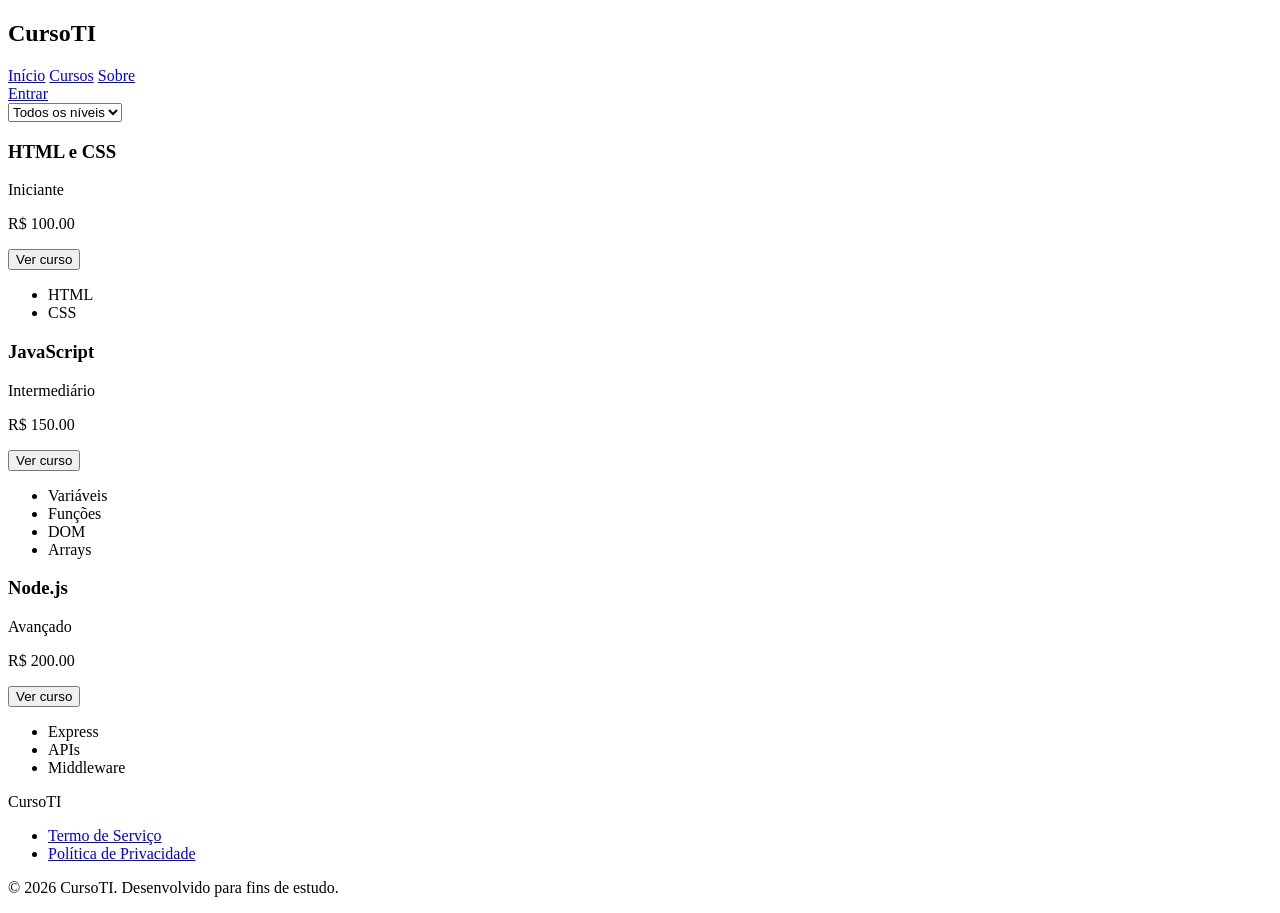
==== cursos.html @ 86098cf1 "feat: adiciona cards dinâmicos e filtro de cursos por nível" ====
<!DOCTYPE html>
<html lang="pt-br">
<head>
    <meta charset="UTF-8">
    <meta name="viewport" content="width=device-width, initial-scale=1.0">
    <title>CursosTI</title>

    <link rel="stylesheet" href="css/style.css">
</head>
<body>
    <header>

        <div class="container">
            <h2>CursoTI</h2>

            <nav class="menu">
            <a href="index.html">Início</a>
            <a href="cursos.html">Cursos</a>
            <a href="#sobre">Sobre</a>
            </nav>

            <a href="#">Entrar</a>
        </div>

    </header>

    <main>
        <select id="filtro-nivel">
            <option value="todos">Todos os níveis</option>
            <option value="Iniciante">Iniciante</option>
            <option value="Intermediário">Intermediário</option>
            <option value="Avançado">Avançado</option>
        </select>

        <div id="listar-cursos"></div>
    </main>

    <footer>
        <p>CursoTI</p>

        <ul>
            <li><a href="#">Termo de Serviço</a></li>
            <li><a href="#">Política de Privacidade</a></li>
        </ul>

        <p>&copy; 2026 CursoTI. Desenvolvido para fins de estudo.</p>
    </footer>

    <script src="js/script.js"></script>
</body>
</html>
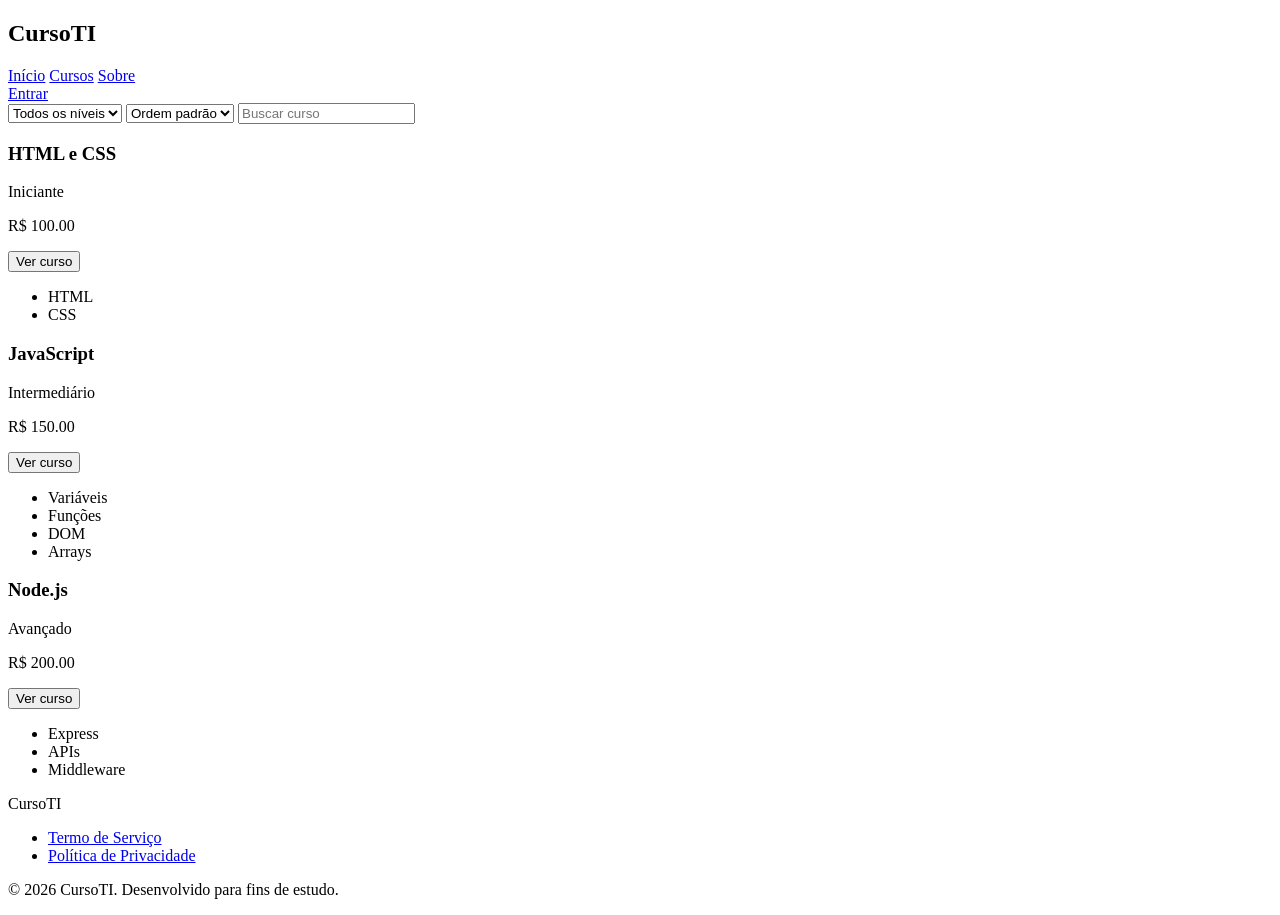
==== commit c0d988df: "feat: adiciona ordenação de cursos por preço" ====
--- a/cursos.html
+++ b/cursos.html
@@ -32,6 +32,14 @@
             <option value="Avançado">Avançado</option>
         </select>
 
+        <select id="ordenar-preco">
+            <option value="padrao">Ordem padrão</option>
+            <option value="menor">Menor preço</option>
+            <option value="maior">Maior preço</option>
+        </select>
+
+        <input type="search" id="busca-curso" placeholder="Buscar curso">
+
         <div id="listar-cursos"></div>
     </main>
 
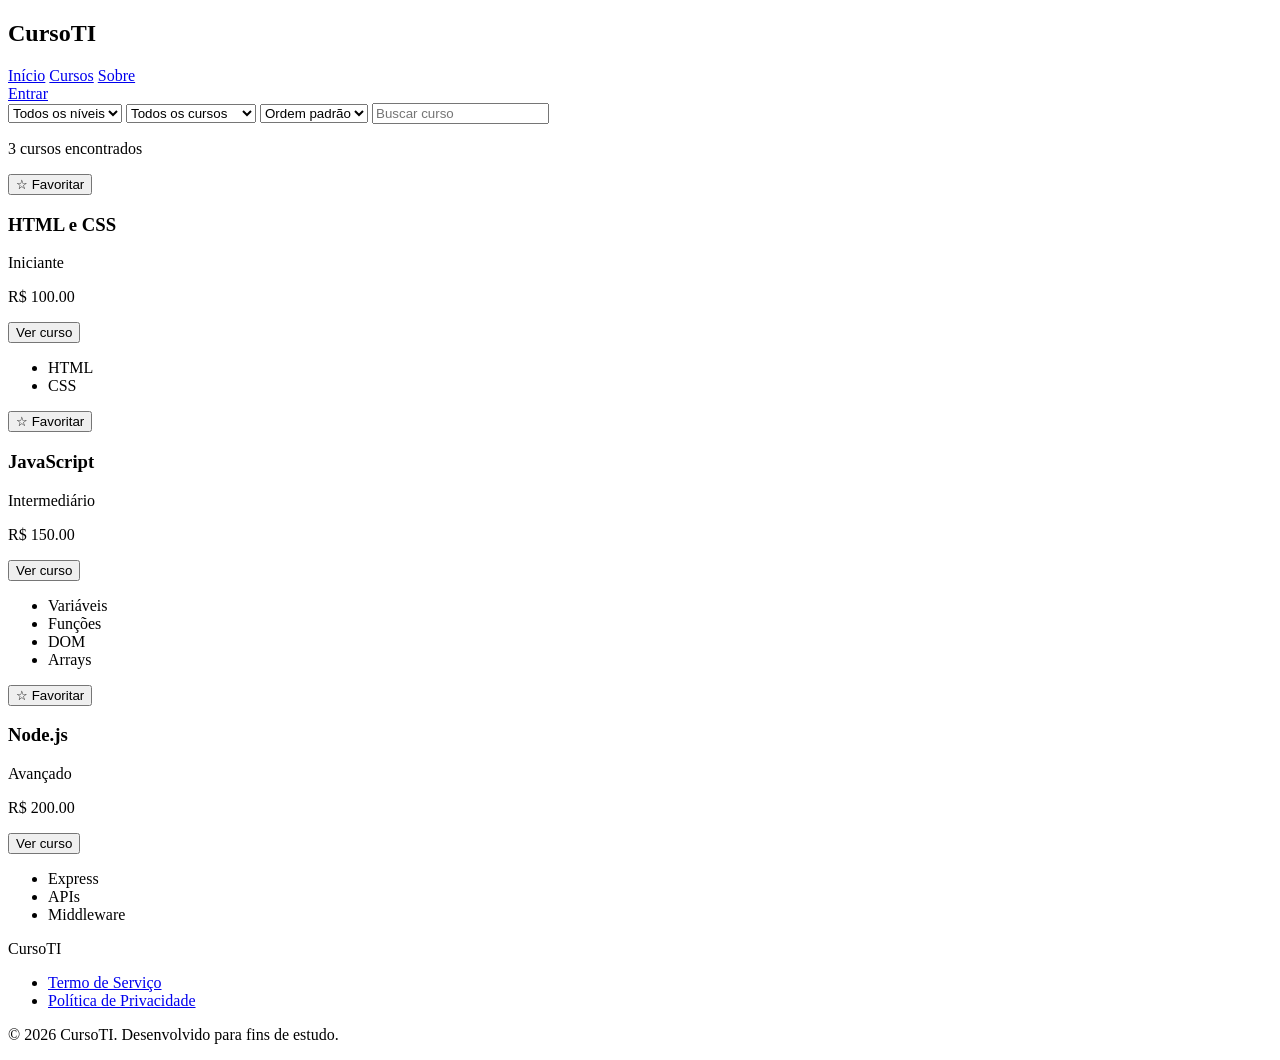
==== commit 99620103: "feat: adiciona sistema de favoritos aos cursos" ====
--- a/cursos.html
+++ b/cursos.html
@@ -32,6 +32,11 @@
             <option value="Avançado">Avançado</option>
         </select>
 
+        <select id="filtro-favoritos">
+            <option value="todos">Todos os cursos</option>
+            <option value="favoritos">Somente favoritos</option>
+        </select>
+
         <select id="ordenar-preco">
             <option value="padrao">Ordem padrão</option>
             <option value="menor">Menor preço</option>
@@ -39,6 +44,8 @@
         </select>
 
         <input type="search" id="busca-curso" placeholder="Buscar curso">
+
+        <p id="quantidade-cursos"></p>
 
         <div id="listar-cursos"></div>
     </main>
@@ -56,4 +63,4 @@
 
     <script src="js/script.js"></script>
 </body>
-</html>+</html>
